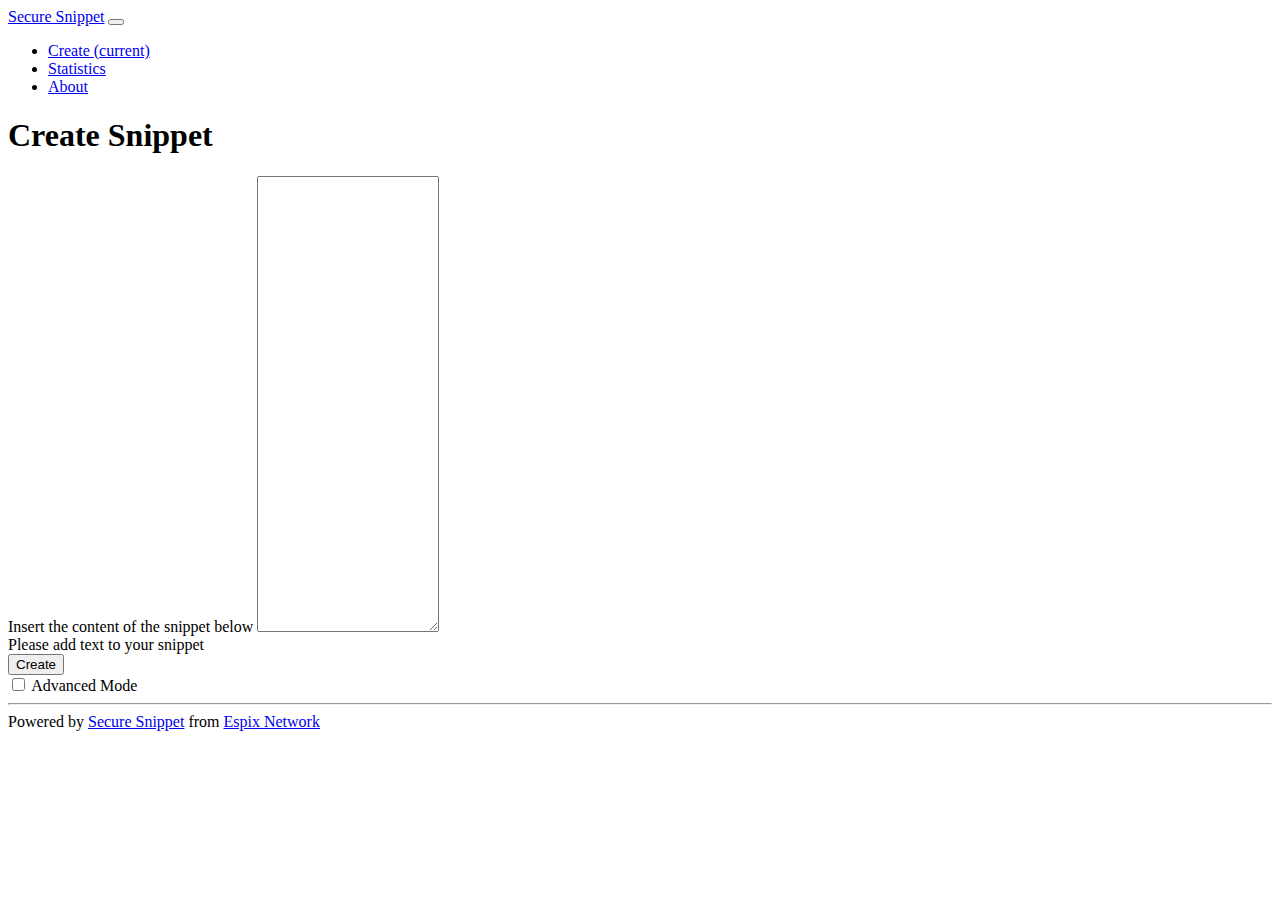
==== static/index.html @ a9054225 "Secure Snippet code Import" ====
<!doctype html>
<html lang="en">
    <head>
        <meta charset="utf-8">
        <meta name="viewport" content="width=device-width, initial-scale=1, shrink-to-fit=no">
        <meta http-equiv="expires" content="Mon, 02 Jul 2001 06:00:00 GMT"/>
        <meta http-equiv="pragma" content="no-cache" />
        <link id='dynamic-favicon' rel='shortcut icon' type='image/png' href='./img/blank_favicon.ico'>
        <!-- Boostrap CSS -->
        <link href='/css/bootstrap.min.css' rel='stylesheet' type='text/css'>
        <link href='/css/snippet.css' rel='stylesheet' type='text/css'>
        <title>Secure Snippet - Creation</title>
   </head>
    <body>

        <nav class="navbar navbar-expand-md navbar-dark bg-dark fixed-top">
            <a class="navbar-brand" href="#">Secure Snippet</a>
            <button class="navbar-toggler" type="button" data-toggle="collapse" data-target="#navbarsExampleDefault" aria-controls="navbarsExampleDefault" aria-expanded="false" aria-label="Toggle navigation">
                <span class="navbar-toggler-icon"></span>
            </button>

            <div class="collapse navbar-collapse" id="navbarsExampleDefault">
                <ul class="navbar-nav mr-auto">
                    <li class="nav-item active">
                        <a class="nav-link" href="/">Create <span class="sr-only">(current)</span></a>
                    </li>
                    <li class="nav-item">
                        <a class="nav-link" href="/statistics.html">Statistics</a>
                    </li>
                    <li class="nav-item">
                        <a class="nav-link" href="/about.html">About</a>
                    </li>
                </ul>
            </div>
        </nav>

        <main role="main" class="container">

            <div class="page-header">
                <h1>Create Snippet</h1>
                <div id="snippetBox" class="alert alert-success" style="display: none" role="alert">
                    <h4 class="alert-heading">Snippet Created!</h4>
                    <p>The snippet you requested has been created. Please remember that once viewed, the content will disappear from our database. Also, if you loose the link below, it will be impossible to recover the content of the snippet and it will expire from our database after 30 days.</p>
                    <hr>
                    <p>
                    <p>Your snippet unique link is: <a id="snippetLink" href=""></a></p>
                </div>
                <div id="msgError" class="alert alert-danger" style="display: none" role="alert">
                </div>
            </div>
                
            <div id="createForm">

                <div class="row was-validated">
                    <div class="form-group col-md-12">
                        <label for=inputContent">Insert the content of the snippet below</label>
                        <textarea class="form-control is-invalid" style="height: 50vh;" id="content" autocomplete="off" autocorrect="off" autocapitalize="off" spellcheck="false" required></textarea>
                        <div class="invalid-feedback">
                            Please add text to your snippet
                        </div>
                    </div>
                </div>

                <div class="row" id="advancedInput" style="display: none;">
                    <div class="col-md-6">
                        <div class="form-check">
                            <input type="checkbox" id="snippet_isRaw" class="form-check-input">
                            <label for="snippet_isRaw" class="form-check-label pl-2">Is the content unformatted?</label>
                        </div>
                        <div class="form-check">
                            <input type="checkbox" id="snippet_confirm" class="form-check-input">
                            <label for="snippet_confirm" class="form-check-label pl-2">Send email confirmation?</label>
                        </div>
                    </div>
                    <div class="col-md-6">
                        <div class="form-group row">
                            <div class="col-sm-12">
                                <input type="text" class="form-control" id="snippet_reference" placeholder="Reference">
                            </div>
                        </div>
                        <div class="form-group row">
                            <div class="col-sm-12">
                                <input type="email" class="form-control" id="snippet_email" placeholder="Email">
                            </div>
                        </div>
                    </div>
                </div>

                <div class="row justify-content-between pt-3">
                    <div class="form-group col-md-2">
                        <input class="btn btn-sm btn-block btn-primary btn-create" type="button" onClick="snippetSubmit();" value="Create" />
                    </div>
                    <div class="col-md-2 custom-control custom-switch">
                        <input type="checkbox" class="custom-control-input" onClick="toggleAdvancedMode();" id="advancedMode">
                        <label class="custom-control-label" for="advancedMode">Advanced Mode</label>
                    </div>
                </div>

            </div>

            <div id="footer" class="row">
                <div class="col-md-12">
                    <hr>
                    <footer>Powered by <a href="https://github.com/tgouverneur/snippet">Secure Snippet</a> from <a href="https://espix.net">Espix Network</a></footer>
                </div>
            </div>
        </main>
    </body>
    <script src="./js/jquery.min.js"></script>
    <script src="./js/popper.min.js"></script>
    <script src="./js/snippet.js"></script>
</html>
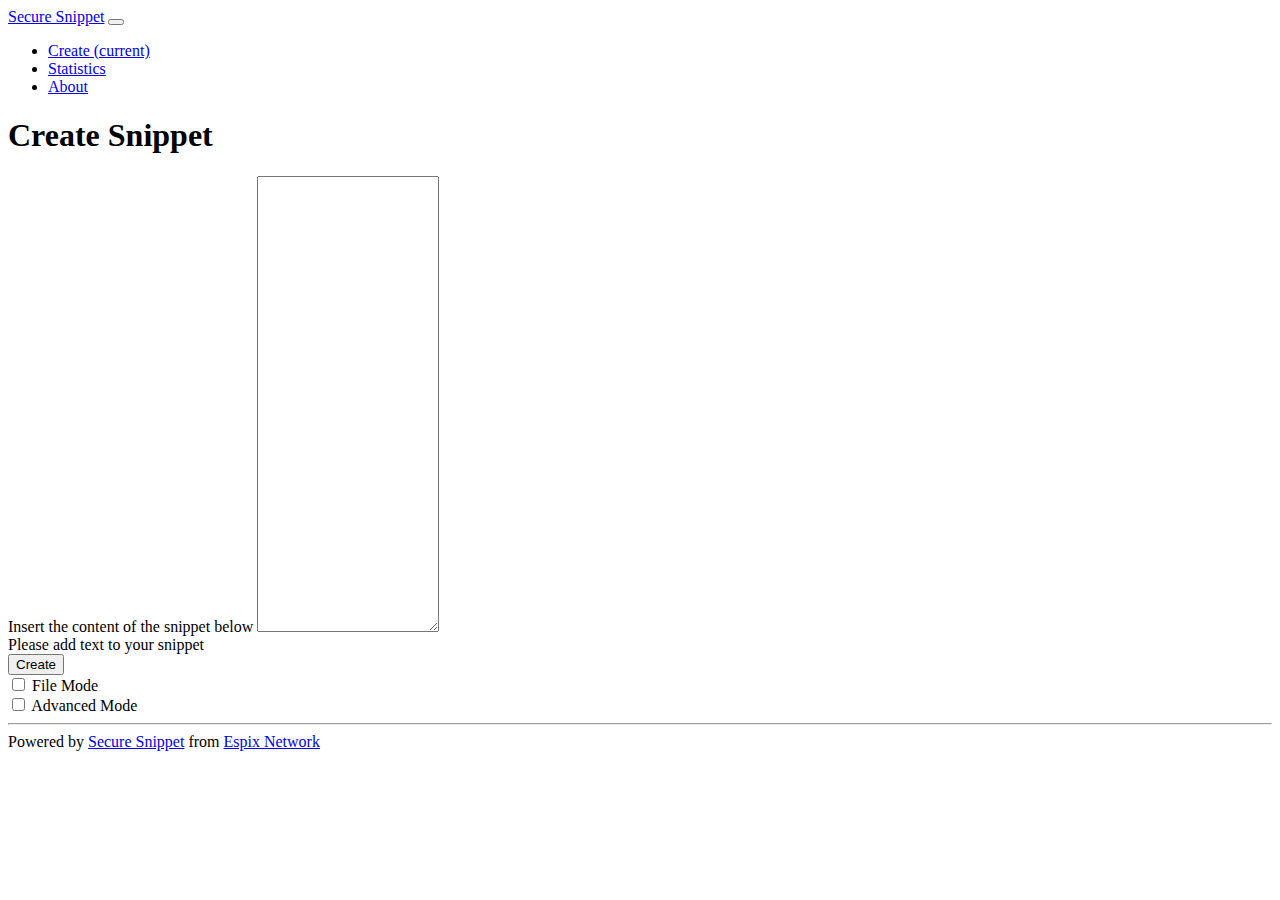
==== commit 4e51adad: "allow to submit files" ====
--- a/static/index.html
+++ b/static/index.html
@@ -51,6 +51,14 @@
                 
             <div id="createForm">
 
+                <div class="row" id="advancedInput" style="display: none;">
+                    <div class="form-group col-md-12">
+                        <label for=inputFile">Select the file to upload and encrypt below</label>
+                        <input type="file" class="form-control" id="content" required/>
+                    </div>
+ 
+                </div>
+
                 <div class="row was-validated">
                     <div class="form-group col-md-12">
                         <label for=inputContent">Insert the content of the snippet below</label>
@@ -91,6 +99,10 @@
                         <input class="btn btn-sm btn-block btn-primary btn-create" type="button" onClick="snippetSubmit();" value="Create" />
                     </div>
                     <div class="col-md-2 custom-control custom-switch">
+                        <input type="checkbox" class="custom-control-input" onClick="toggleFileMode();" id="advancedFile">
+                        <label class="custom-control-label" for="fileMode">File Mode</label>
+                    </div>
+                    <div class="col-md-2 custom-control custom-switch">
                         <input type="checkbox" class="custom-control-input" onClick="toggleAdvancedMode();" id="advancedMode">
                         <label class="custom-control-label" for="advancedMode">Advanced Mode</label>
                     </div>
